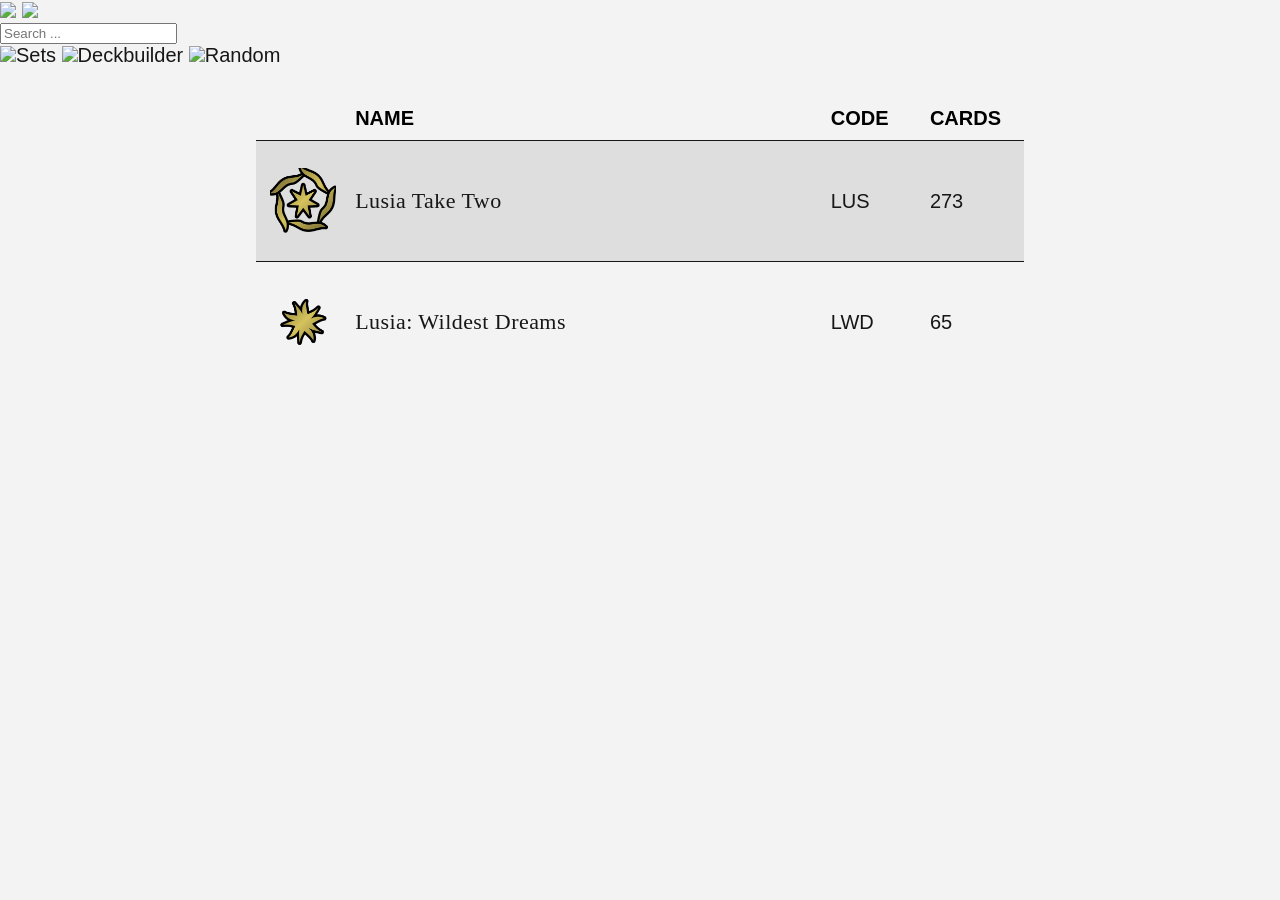
==== all-sets.html @ e6ab37e0 "Add LUS and LWD Added the Lusia set and Lusia: Wildest Dreams bonus sheet to the site." ====
﻿<html>
	<head>
	  <title>All Sets</title>
	  <link rel="icon" type="image/x-icon" href="./img/sets.png">
	  <link rel="stylesheet" href="./resources/mana.css">
	  <link rel="stylesheet" href="./resources/header.css">
	</head>
	<script title="root">
		const rootPath = ".";
	</script>
	<style>
		@font-face {
			font-family: 'Beleren Small Caps';
			src: url('./resources/beleren-caps.ttf');
		}
		@font-face {
			font-family: Beleren;
			src: url('./resources/beleren.ttf');
		}
		body {
			font-family: 'Helvetica', 'Arial', sans-serif;
			overscroll-behavior: none;
			margin: 0px;
			background-color: #f3f3f3;
			font-size: 20px;
			padding-bottom: 30px;
		}
		a {
			text-decoration: none;
			color: #171717;
		}
		.set-table {
			width: 60%;
			max-width: 1000px;
			display: grid;
			grid-template-columns: 1fr;
			padding-top: 20px;
			margin: auto;
		}
		.set-header-row {
			width: 100%;
			display: grid;
			grid-template-columns: 0.5fr 2.5fr 0.5fr 0.5fr;
			gap: 5px;
			font-weight: bold;
			padding-bottom: 10px;
		}
		.set-row {
			height: 6em;
			width: 100%;
			display: grid;
			grid-template-columns: 0.5fr 2.5fr 0.5fr 0.5fr;
			gap: 5px;
			align-items: center;
			border-top: 1px solid #171717;
		}
		.set-row:hover {
			background-color: #fafafa;
		}
		.set-row:nth-child(2n) {
		  background-color: #dedede;
		}
		.set-row:nth-child(2n):hover {
			background-color: #e6e6e6;
		}
		.set-row img {
			width: 70%;
			justify-self: center;
		}
		.set-title {
			font-family: Beleren;
			letter-spacing: .02em;
			font-size: 22px;
		}
		.set-group {
			font-family: Beleren Small Caps;
			text-align: center;
			font-size: 40px;
			padding-top: 20px;
		}
	</style>
	<body>
		<div class="header">
		<div class="search-grid">
			<a onclick="window.location.href = rootPath + '/'"><img class="sg-logo" id="header-banner"></a>
			<img class="sg-icon" id="header-search" onclick="goToSearch()">
			<div style="position: relative; width: 100%;">
				<input type="text" inputmode="search" placeholder="Search ..." name="search" id="search" spellcheck="false" autocomplete="off" autocorrect="off" spellcheck="false">
				<div id="tag-dropdown" style="display: none; position: absolute; top: 100%; left: 0; width: 100%; background: white; border: 1px solid #d5d9d9; z-index: 1000; max-height: 200px; overflow-y: auto; color: black; box-shadow: 0 4px 8px rgba(0,0,0,0.1);"></div>
			</div>
			<a onclick="window.location.href = rootPath + '/all-sets'"><img id="header-sets" class="sg-icon">Sets</a>
			<a id="header-articles-link" onclick="window.location.href = rootPath + '/all-articles'" style="display: none;"><img id="header-articles" class="sg-icon">Articles</a>
			<a id="header-decks-link" onclick="window.location.href = rootPath + '/decks'" style="display: none;"><img id="header-decks" class="sg-icon">Decks</a>
			<a onclick="window.location.href = rootPath + '/deckbuilder'"><img id="header-deckbuilder" class="sg-icon">Deckbuilder</a>
			<a onclick="randomCard()"><img id="header-random" class="sg-icon">Random</a>
		</div>
	</div>
	<script>
		document.addEventListener("DOMContentLoaded", function () {
			document.getElementById("header-banner").src = rootPath + "/img/banner.png";
			document.getElementById("header-search").src = rootPath + "/img/search.png";
			document.getElementById("header-sets").src = rootPath + "/img/sets.png";
			document.getElementById("header-articles").src = rootPath + "/img/articles.png";
			document.getElementById("header-decks").src = rootPath + "/img/deck.png";
			document.getElementById("header-deckbuilder").src = rootPath + "/img/deckbuilder.png";
			document.getElementById("header-random").src = rootPath + "/img/random.png";

			// Hide Articles if none exist
			fetch(rootPath + '/all-articles.html', { method: 'HEAD' })
				.then(response => {
					if (response.ok) document.getElementById('header-articles-link').style.display = 'flex';
				}).catch(() => {});

			// Hide Decks if none exist
			fetch(rootPath + '/decks.html', { method: 'HEAD' })
				.then(response => {
					if (response.ok) document.getElementById('header-decks-link').style.display = 'flex';
				}).catch(() => {});
		});

		function goToSearch() {
			window.location.href = rootPath + "/search";
		}
	</script>			<div class="set-group"></div>
		
			<div class="set-table">
			<div class="set-header-row">
				<div></div> <!-- empty div for spacing -->
				<div>NAME</div>
				<div>CODE</div>
				<div>CARDS</div>
			</div>
		
			<a href="sets/LUS" class="set-row"> 
				<img src="sets/LUS-files/icon.png">
				<div class="set-title">Lusia Take Two</div>
				<div>LUS</div>
				<div>273</div>
			</a>
			
			<a href="sets/LWD" class="set-row"> 
				<img src="sets/LWD-files/icon.png">
				<div class="set-title">Lusia: Wildest Dreams</div>
				<div>LWD</div>
				<div>65</div>
			</a>
			</div>
		
	<script>
		let card_list_arrayified = [];
		let specialchars = "";
		let displayStyle = "";

		document.addEventListener("DOMContentLoaded", async function () {
			await fetch(rootPath + '/lists/all-cards.json')
					.then(response => response.json())
					.then(json => {
						card_list = json;
				}).catch(error => console.error('Error:', error));

				await fetch(rootPath + '/resources/replacechars.txt')
					.then(response => response.text())
					.then(text => {
						specialchars = text; 
				}).catch(error => console.error('Error:', error));

				card_list_arrayified = card_list.cards;

				let all_tags = new Set();
				card_list_arrayified.forEach(card => {
					if (card.notes) {
						const tagMatches = card.notes.matchAll(/!tag(?:<\w+>)?\s+([^\s\n\b]+)/g);
						for (const match of tagMatches) {
							all_tags.add(match[1].toLowerCase());
						}
					}
				});

				const searchInput = document.getElementById("search");
				const tagDropdown = document.getElementById("tag-dropdown");

				// Create a mirror element for position calculation
				const mirror = document.createElement("div");
				Object.assign(mirror.style, {
					position: "absolute",
					visibility: "hidden",
					whiteSpace: "pre",
					font: getComputedStyle(searchInput).font,
					padding: "0", // No padding for pure text measurement
					border: "none",
					boxSizing: "content-box"
				});
				document.body.appendChild(mirror);

				if (searchInput && tagDropdown) {
					tagDropdown.style.width = "auto";
					tagDropdown.style.minWidth = "75px";
					tagDropdown.style.maxWidth = "300px";
					tagDropdown.style.maxHeight = "200px";
					tagDropdown.style.overflowY = "auto";

					const updateDropdown = function() {
						const value = searchInput.value;
						const cursorPosition = searchInput.selectionStart;
						
						// Find the tag: prefix immediately preceding the cursor
						const lastTagIndex = value.substring(0, cursorPosition).lastIndexOf("tag:");
						
						if (lastTagIndex !== -1) {
							const queryStart = lastTagIndex + 4;
							const query = value.substring(queryStart, cursorPosition);
							
							if (!query.includes(" ")) {
								const filteredTags = Array.from(all_tags).filter(tag => tag.toLowerCase().startsWith(query.toLowerCase())).sort();
								if (filteredTags.length > 0) {
									tagDropdown.innerHTML = "";
									filteredTags.forEach(tag => {
										const div = document.createElement("div");
										div.innerText = tag;
										div.style.padding = "5px 10px";
										div.style.cursor = "pointer";
										div.style.whiteSpace = "nowrap";
										div.onmouseover = () => div.style.background = "#f0f0f0";
										div.onmouseout = () => div.style.background = "white";
										div.onclick = () => {
											const newValue = value.substring(0, queryStart) + tag + " " + value.substring(cursorPosition);
											searchInput.value = newValue;
											tagDropdown.style.display = "none";
											searchInput.focus();
											const newCursorPos = queryStart + tag.length + 1;
											searchInput.setSelectionRange(newCursorPos, newCursorPos);
										};
										tagDropdown.appendChild(div);
									});

									// Calculate position
									mirror.textContent = value.substring(0, lastTagIndex + 4);
									const textWidth = mirror.getBoundingClientRect().width;
									const inputPaddingLeft = parseFloat(getComputedStyle(searchInput).paddingLeft) || 0;
									
									tagDropdown.style.left = Math.min(textWidth + inputPaddingLeft, searchInput.offsetWidth - tagDropdown.offsetWidth) + "px";
									tagDropdown.style.display = "block";
									return;
								}
							}
						}
						tagDropdown.style.display = "none";
					};

					searchInput.addEventListener("input", updateDropdown);
					searchInput.addEventListener("click", updateDropdown);
					searchInput.addEventListener("keyup", updateDropdown);

					document.addEventListener("click", function(e) {
						if (e.target !== searchInput && e.target !== tagDropdown) {
							tagDropdown.style.display = "none";
						}
					});
				}

		});

		function isDecimal(char) {
			return char >= '0' && char <= '9';
		}

		document.getElementById("search").addEventListener("keypress", function(event) {
		  if (event.key === "Enter") {
				event.preventDefault();
				search();
		  }
		});

		function search() {
			const url = new URL(rootPath + '/search', window.location.href.split('?')[0].split('/').slice(0, -1).join('/') + '/');
			url.searchParams.append('search', document.getElementById("search").value);
			window.location.href = url.pathname + url.search;
		}

		function randomCard() {
				let i = Math.floor(Math.random() * (card_list_arrayified.length + 1));
				let random_card = card_list_arrayified[i];

				const url = new URL(rootPath + '/card', window.location.href.split('?')[0].split('/').slice(0, -1).join('/') + '/');
				const params = {
					set: random_card.set,
					num: random_card.number,
					name: random_card.card_name
				}
				for (const key in params) {
					url.searchParams.append(key, params[key]);
				}

				window.location.href = url.pathname + url.search;
			}
	</script>
</body>
</html>
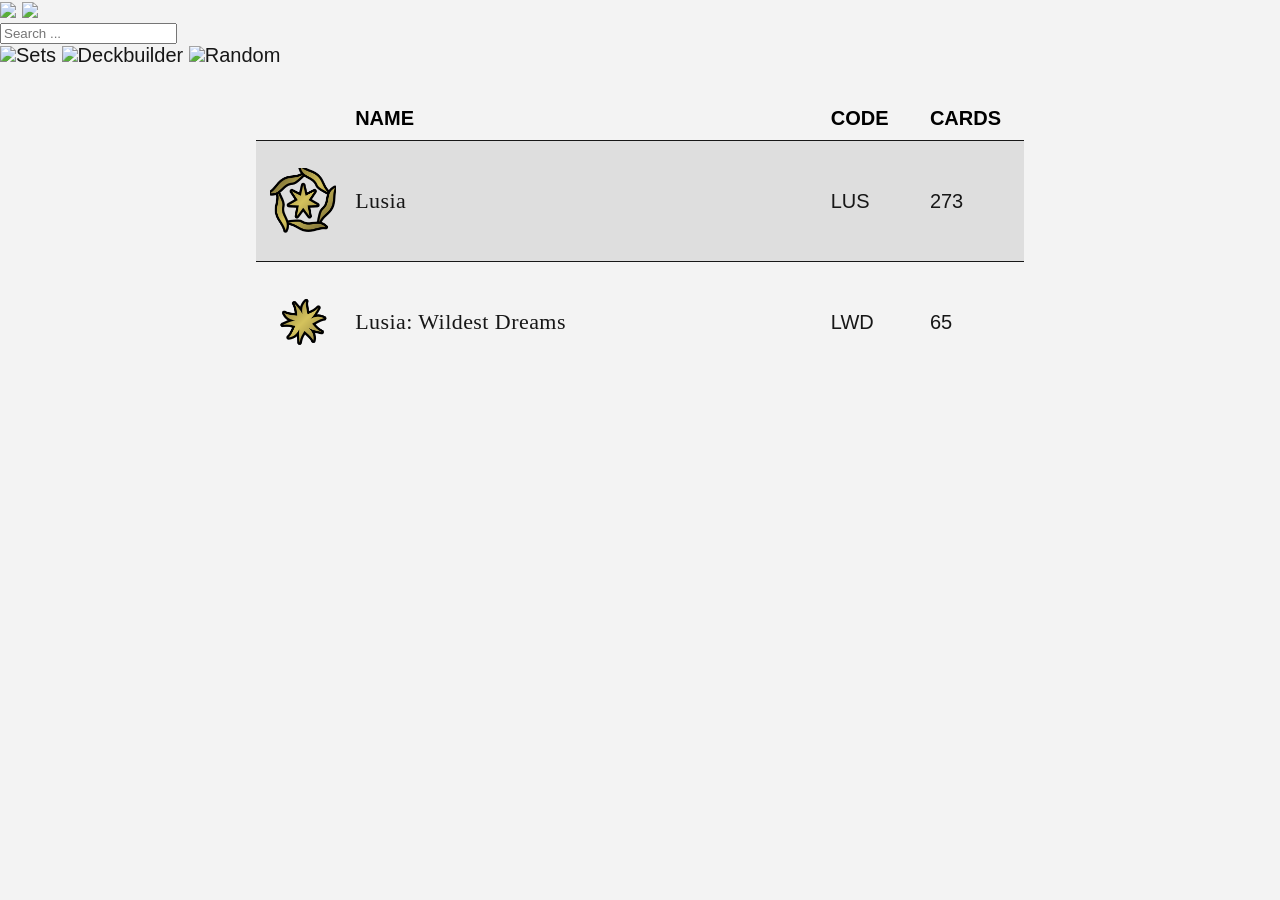
==== commit 8a2d651f: "Fixed Lusia set name Lusia set name was "Lusia Take Two" as that's what the MSE file was called. Thi" ====
--- a/all-sets.html
+++ b/all-sets.html
@@ -133,7 +133,7 @@
 		
 			<a href="sets/LUS" class="set-row"> 
 				<img src="sets/LUS-files/icon.png">
-				<div class="set-title">Lusia Take Two</div>
+				<div class="set-title">Lusia</div>
 				<div>LUS</div>
 				<div>273</div>
 			</a>
